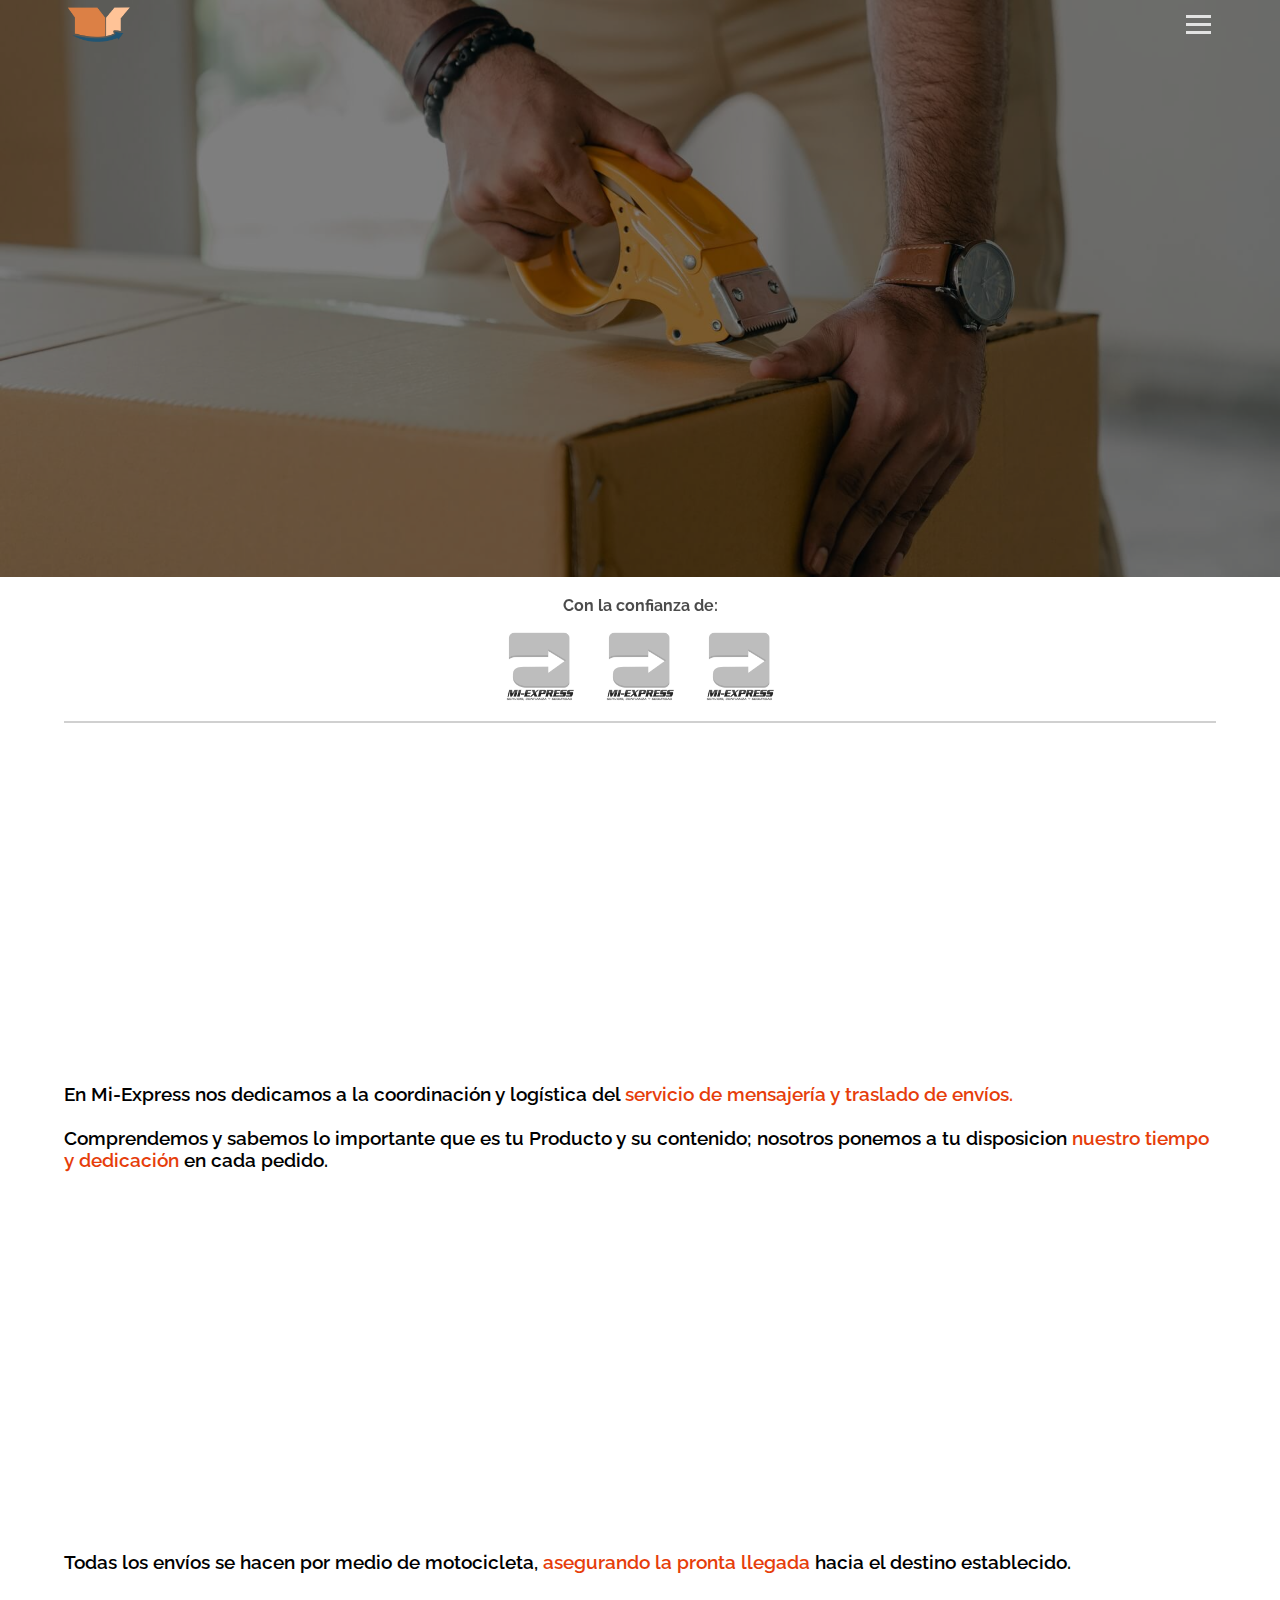
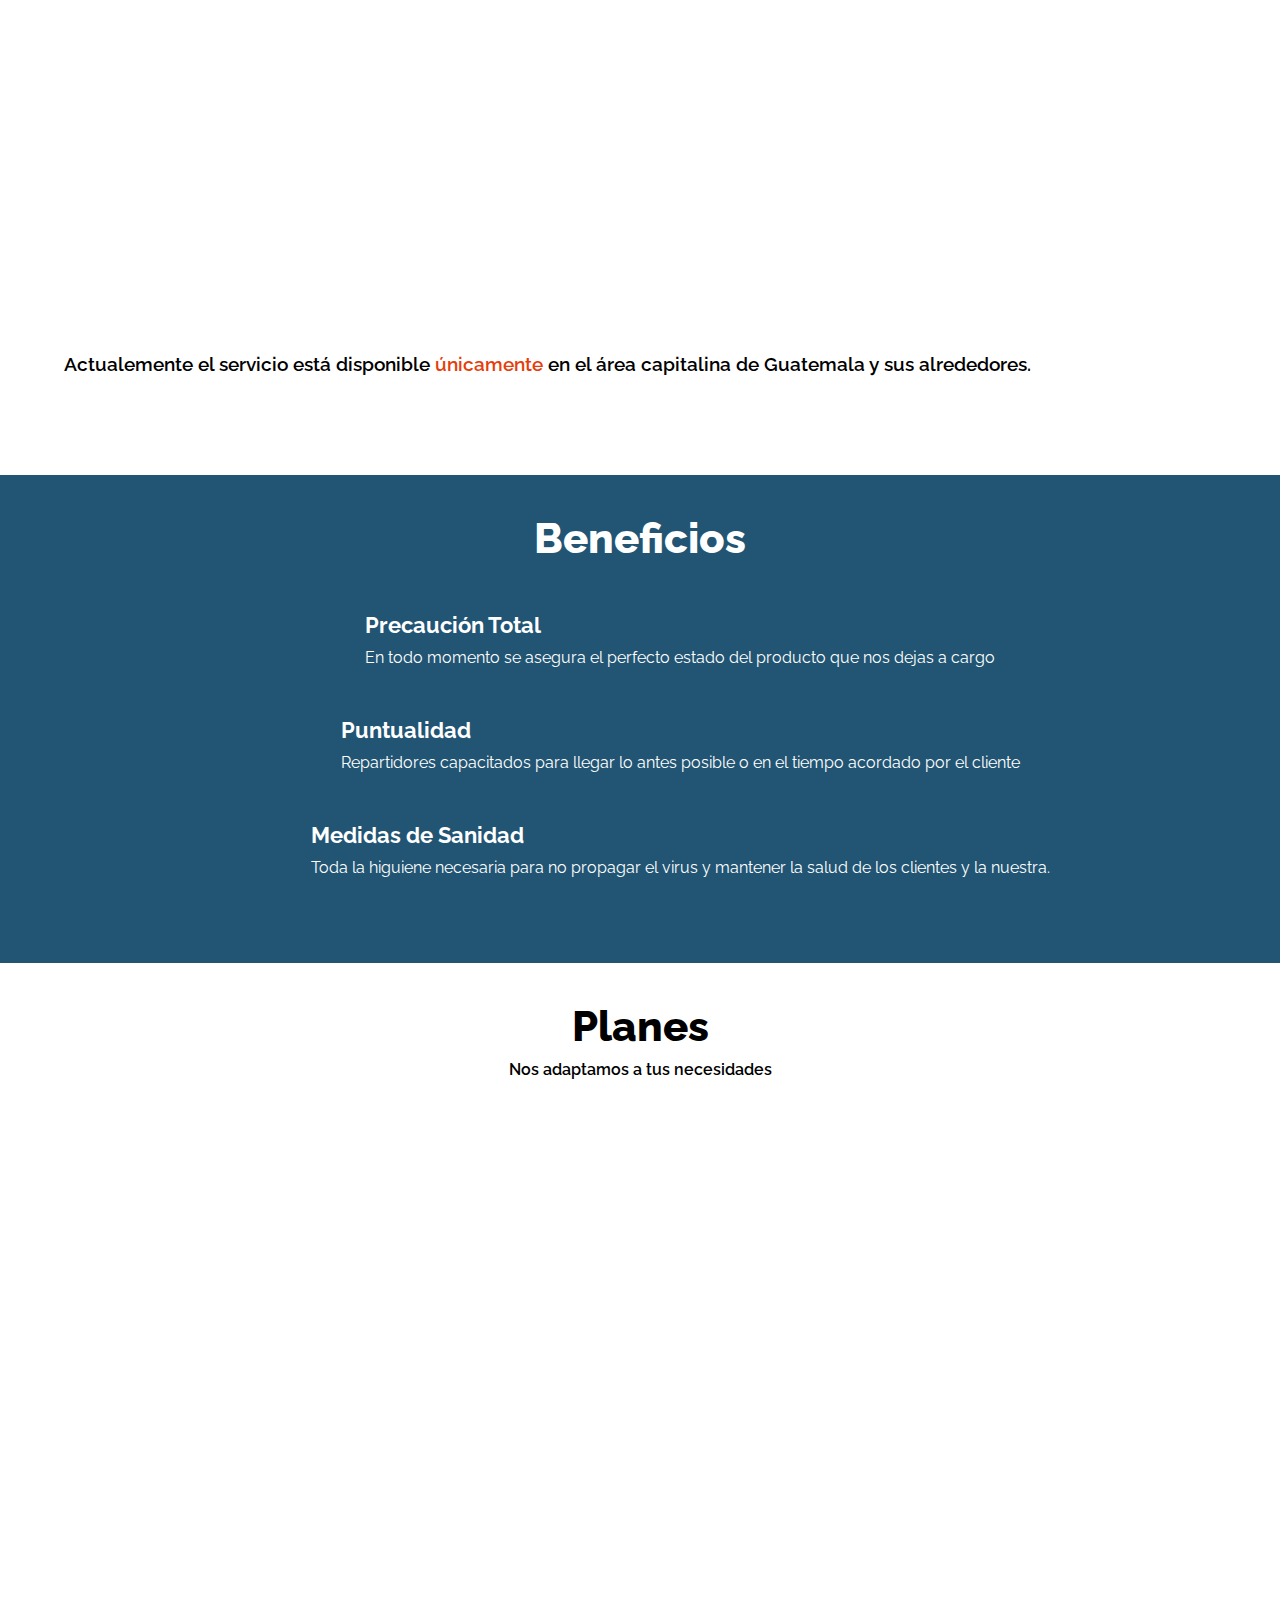
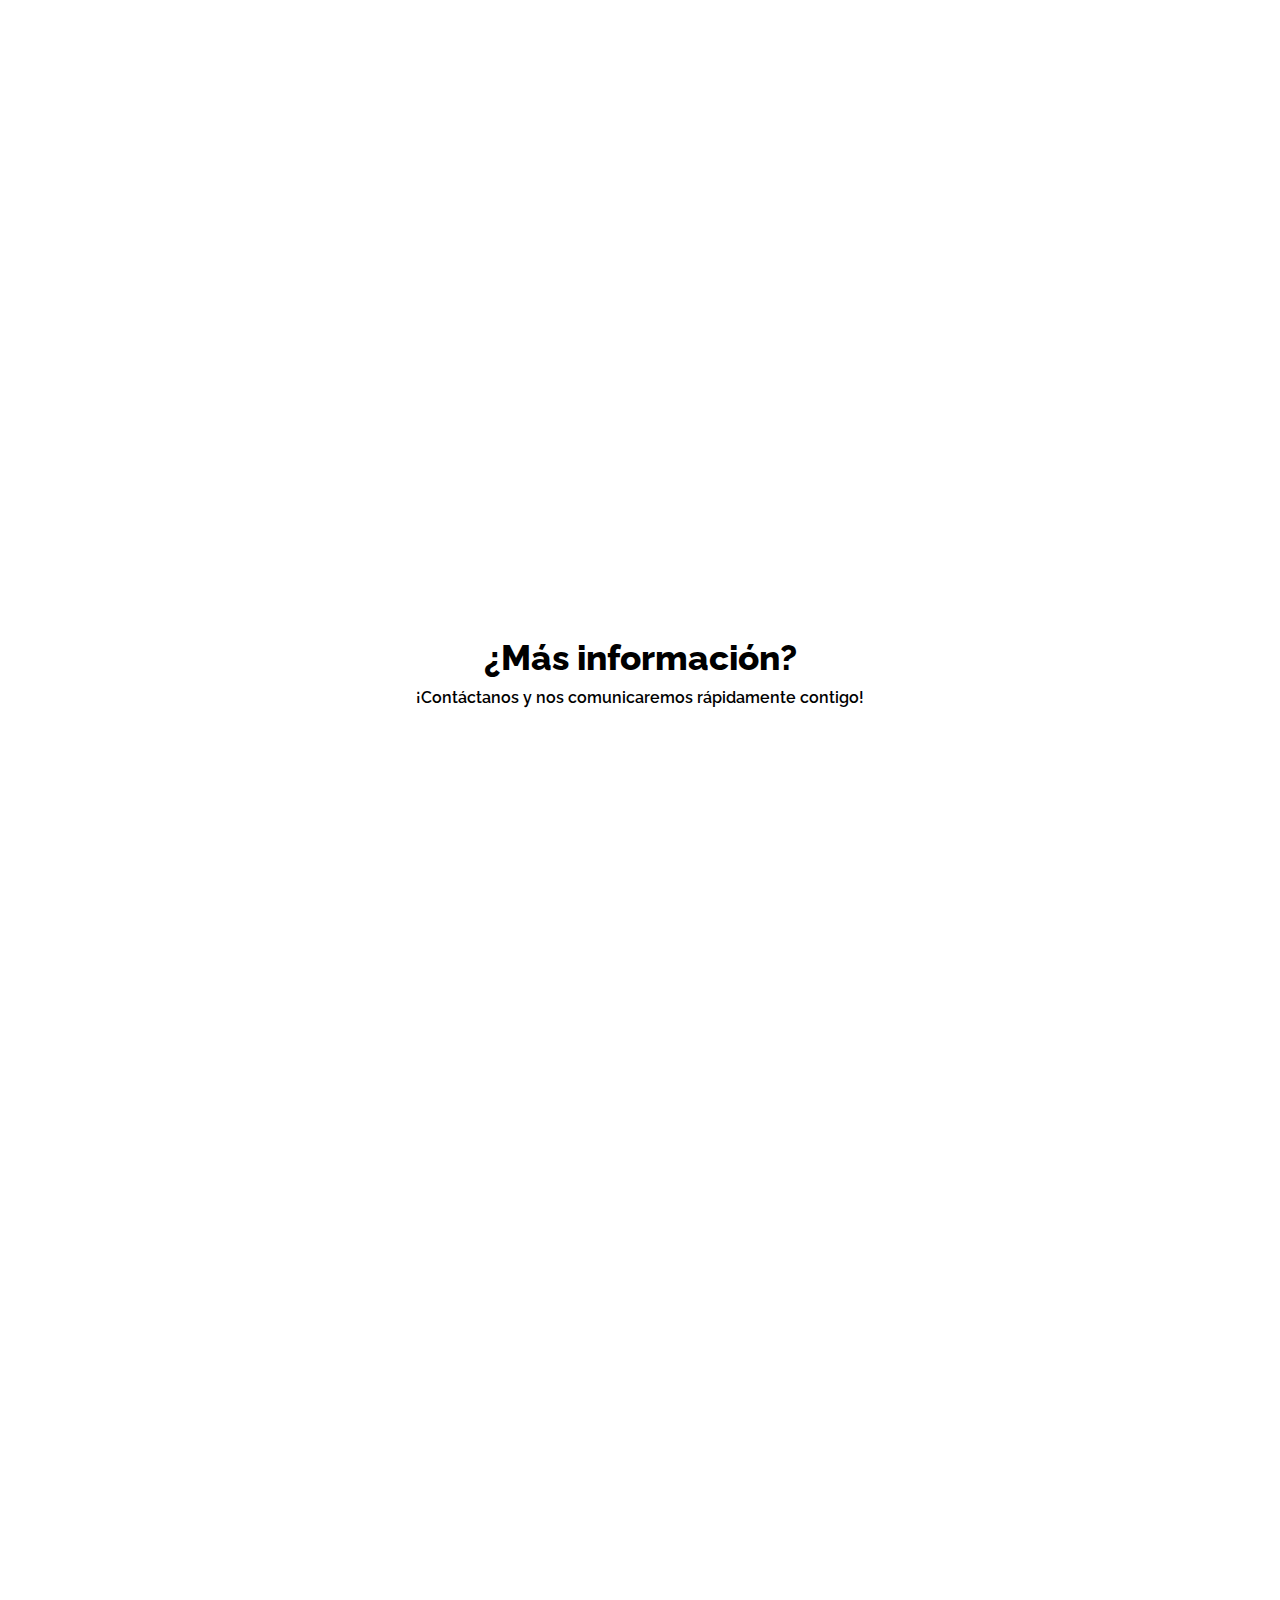
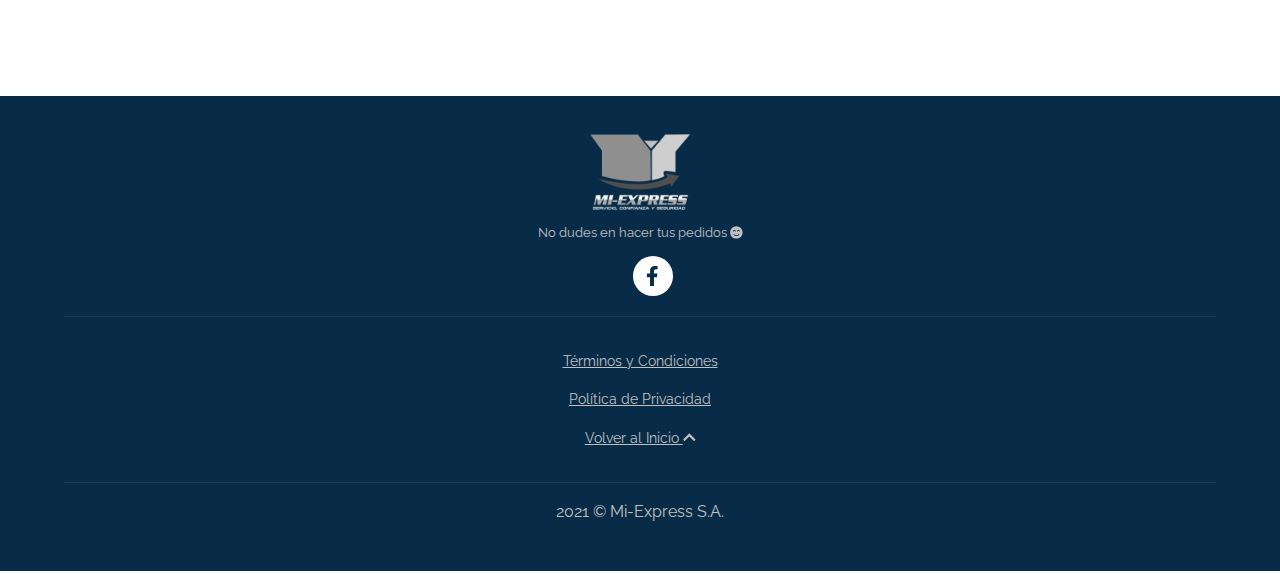
==== index.html @ 0dbd651e "Add files via upload" ====
<!DOCTYPE html>
<html lang="es">

<head>
    <!--Default-->
    <meta charset="UTF-8">
    <meta http-equiv="X-UA-Compatible" content="ie-edge">
    <meta name="viewport" content="width=device-width, initial-scale=1.0">

    <!--favicon-->

    <link rel="icon" href="assets/logos/mi-express-b&w.png" type="image/x-icon" />
    <link rel="icon" href="assets/logos/mi-express-b&w.png" type="image/x-icon" />
    <!--About-->
    <title>Mi Express | Servicio de Mensajería</title>
    <meta name="author" content="Equipo Creativo de Redes de Ayuda">
    <meta name="keywords" content="mensajería, envío, repartidor, servicio, Guatemala">
    <meta name="description" content=" En Mi-Express nos dedicamos a la coordinación y logística del servicio de mensajería y traslado de envíos. Comprendemos y sabemos lo importante que es tu Producto y su contenido; nosotros ponemos a tu disposicion
    nuestro tiempo y dedicación en cada pedido.">

    <!--Styles-->
    <link rel="stylesheet" href="css/style.css">
    <link rel="stylesheet" href="css/normalize.css">
    <link rel="stylesheet" href="css/index.css">


    <!--Social-->
    <meta property="og:url" content="https://andresrxn.github.io/miexpress/">
    <meta property="og:type" content="website">
    <meta property="og:title" content="Mi-Express Servicio de Mensajería" />
    <meta property="og:description" content=" En Mi-Express nos dedicamos a la coordinación y logística del servicio de mensajería y traslado de envíos. Comprendemos y sabemos lo importante que es tu Producto y su contenido; nosotros ponemos a tu disposicion
     nuestro tiempo y dedicación en cada pedido.">
    <meta property="og:image" content="assets/logos/mi-express-6.png">

    <!-- TWITTER -->
    <!-- <meta name="twitter:card" content="summary_large_image">
    <meta name="twitter:site" content="@fundacionrda">
    <meta name="twitter:creator" content="@fundacionrda">
    <meta name="twitter:title" content="Fundación Redes de Ayuda">
    <meta name="twitter:description" content="Somos una Fundación Evangélica guatemalteca creada para ayudar a Madres Solteras, Personas Desempleadas y a Personas con Enfermedades o Discapacidad...¡No Dejes Para Mañana la Ayuda que Puedes Dar Hoy!">
    <meta name="twitter:image" content="https://webslides.tv/static/images/share-netflix.jpg"> -->


    <script defer src="js/all.min.js "></script>




    <!-- 

    <script type="application/ld+json">
        {
            "@context": "https://schema.org",
            "@type": "Organization",
            "url": "https://www.redesdeayuda.org",
            "name": "Redes de Ayuda",
            "legalName": "Fundación Redes de Ayuda",
            "alternateName": "redesdeayuda.org",
            "logo": "https://www.adobe.com/favicon.ico",
            "sameAs": [
                "https://www.facebook.com/Adobe/",
                "https://twitter.com/Adobe/",
                "https://www.linkedin.com/company/adobe/",
                "https://www.instagram.com/adobe/"
            ],
            "contactPoint": [{
                "@type": "ContactPoint",
                "telephone": "+502-0000-0000",
                "contactType": "Servicio al Cliente",
                "contactOption": "TollFree",
                "areaServed": "GT",
                "availableLanguage": "ES"
            }]
        }
    </script> -->

</head>

<body>
    <div id="fb-root"></div>
    <script async defer crossorigin="anonymous" src="https://connect.facebook.net/es_LA/sdk.js#xfbml=1&version=v9.0" nonce="N3DwiXh1"></script>

    <header>
        <div class="header" id="header">
            <div class="header-container">
                <div class="header-logo">
                    <a href="">
                        <img src="assets/logos/mi-express-isotipo.png" alt="">
                    </a>
                </div>
                <div class="header-icons">
                    <div class="burger">
                        <div class="line1"></div>
                        <div class="line2"></div>
                        <div class="line3"></div>
                    </div>
                </div>
                <nav id="nav">
                    <ul class="nav-links">
                        <li>
                            <a href="">Inicio</a>
                        </li>

                        <li>
                            <a href="">Nosotros</a>
                        </li>

                        <li>
                            <a href="">Planes</a>
                        </li>

                        <li>
                            <a href="">Contacto</a>
                        </li>
                        <li>
                            <a href="">Legal</a>
                        </li>

                    </ul>
                </nav>
            </div>
        </div>
    </header>
    <main>

        <section class="banner" id="inicio">
            <div class="banner-container">
                <div class="banner-title">
                    <h1>
                        <span>Servicio,</span>
                        <span>Confianza y</span>
                        <span>¡Seguridad!</span>
                    </h1>
                    <h2>Hacemos todos tus envíos y entregas por ti.</h2>


                    <div class="banner-icon">
                        <i class="fas fa-people-carry icon"></i>
                    </div>
                    <div class="banner-button">
                        <a href="">
                            Hacer Pedido <div class="fas fa-chevron-right icon"></div>
                        </a>
                    </div>
                </div>

                <div class="banner-sponsors">
                    <span>Con la confianza de:</span>
                    <div class="sponsors-img">
                        <img src="assets/logos/mi-express-5.png" alt="">
                        <img src="assets/logos/mi-express-5.png" alt="">
                        <img src="assets/logos/mi-express-5.png" alt="">
                    </div>
                </div>
            </div>
        </section>

        <section class="us">
            <div class="us-container">
                <div>
                    <div class="us-img wow showUp" data-wow-offset="50" style="opacity: 0;">
                        <div class="us-back">
                            <div class="us-back-logo">
                                <img src="assets/logos/mi-express-6.png" alt="">
                            </div>
                        </div>

                    </div>
                    <div class="us-des">
                        <p>

                            En Mi-Express nos dedicamos a la coordinación y logística del <b> servicio de mensajería y traslado de envíos.</b> <br><br> Comprendemos y sabemos lo importante que es tu Producto y su contenido; nosotros ponemos a tu disposicion
                            <b>  nuestro tiempo y dedicación</b> en cada pedido.
                        </p>

                    </div>
                </div>
                <div>
                    <div>
                        <div class="us-img wow showUp" data-wow-offset="50" style="opacity: 0;">
                            <div class="us-back us-back-two">
                                <div class="us-back-logo">
                                    <img src="assets/logos/mi-express-6.png" alt="">
                                </div>
                            </div>

                        </div>
                        <div class="us-des">
                            <p>

                                Todas los envíos se hacen por medio de motocicleta,<b> asegurando la pronta llegada </b>hacia el destino establecido.

                            </p>

                        </div>
                    </div>
                    <div>
                        <div class="us-img wow showUp" data-wow-offset="50" style="opacity: 0;">
                            <div class="us-back us-back-three">
                                <div class="us-back-logo">
                                    <img src="assets/logos/mi-express-6.png" alt="">
                                </div>
                            </div>

                        </div>
                        <div class="us-des">
                            <p>
                                Actualemente el servicio está disponible <b> únicamente </b> en el área capitalina de Guatemala y sus alrededores.

                            </p>

                        </div>
                    </div>
                </div>
            </div>
        </section>

        <section class="ben">
            <h2>
                Beneficios
            </h2>
            <div class="ben-container">

                <div class="ben-card">
                    <div class="ben-icon wow rotate" data-wow-offset="50">
                        <i class="fas fa-lock"></i>
                    </div>
                    <div>
                        <h3>Precaución Total</h3>
                        <p>En todo momento se asegura el perfecto estado del producto que nos dejas a cargo</p>
                    </div>
                </div>
                <div class="ben-card">
                    <div class="ben-icon wow rotate" data-wow-offset="50">
                        <i class="fas fa-stopwatch"></i>
                    </div>
                    <div>
                        <h3>Puntualidad</h3>
                        <p>Repartidores capacitados para llegar lo antes posible o en el tiempo acordado por el cliente</p>
                    </div>
                </div>
                <div class="ben-card">
                    <div class="ben-icon wow rotate" data-wow-offset="50">
                        <i class="fas fa-medkit"></i>
                    </div>
                    <div>
                        <h3>Medidas de Sanidad</h3>
                        <p>Toda la higuiene necesaria para no propagar el virus y mantener la salud de los clientes y la nuestra.</p>
                    </div>
                </div>
            </div>
        </section>

        <section class="plans">
            <div class="plans-container">
                <h2>Planes</h2>
                <p>
                    Nos adaptamos a tus necesidades
                </p>
                <div class="card-container">
                    <div class="plan-card wow showUp" data-wow-offset="50">
                        <h3>Envíos Individuales</h3>
                        <div class="plan-img">
                            <img src="assets/caja1.png" alt="">
                        </div>
                        <ul>
                            <li>
                                <i class="fas fa-check-circle icon"></i> Lorem ipsum dolor sit, amet consectetur adipisicing elit. Maiores, omnis.
                            </li>

                            <li>
                                <i class="fas fa-check-circle icon"></i> Lorem ipsum dolor sit, amet consectetur adipisicing elit. Maiores, omnis.
                            </li>

                            <li>
                                <i class="fas fa-check-circle icon"></i> Lorem ipsum dolor sit, amet consectetur adipisicing elit. Maiores, omnis.
                            </li>
                        </ul>
                        <div class="more">
                            <a href="">
                                Pedir Servicio
                                <i class="fas fa-chevron-right icon"></i>
                            </a>
                        </div>
                    </div>
                    <div class="plan-card wow showUp" data-wow-offset="50">
                        <h3>Envíos Empresariales</h3>
                        <div class="plan-img">
                            <img src="assets/caja.png" alt="">
                        </div>

                        <ul>
                            <li>
                                <i class="fas fa-check-circle icon"></i> Lorem ipsum dolor sit, amet consectetur adipisicing elit. Maiores, omnis.
                            </li>

                            <li>
                                <i class="fas fa-check-circle icon"></i> Lorem ipsum dolor sit, amet consectetur adipisicing elit. Maiores, omnis.
                            </li>

                            <li>
                                <i class="fas fa-check-circle icon"></i> Lorem ipsum dolor sit, amet consectetur adipisicing elit. Maiores, omnis.
                            </li>

                            <li>
                                <i class="fas fa-check-circle icon"></i> Lorem ipsum dolor sit, amet consectetur adipisicing elit. Maiores, omnis.
                            </li>
                        </ul>
                        <div class="more">
                            <a href="">
                               Contratar Plan
                                <i class="fas fa-chevron-right icon"></i>
                            </a>
                        </div>
                    </div>
                </div>

            </div>
        </section>

        <section class="contact">
            <h2>¿Más información?</h2>
            <p>¡Contáctanos y nos comunicaremos rápidamente contigo!</p>
            <div class="form-container">
                <div class="form-img wow opacity" style="opacity: 0;" data-wow-offset="50"></div>

                <form action="contact.php" id="form" name="form" class="wow opacity" data-wow-offset="50" style="opacity: 0;">
                    <div class="input-box">
                        <label for="name">Nombre Completo</label>
                        <input type="text" id="name" name="name" required autocomplete="off" minlength="6" maxlength="40">

                    </div>
                    <div class="input-box">
                        <label for="name">Correo Eléctronico</label>
                        <input type="email" id="email" name="email" required autocomplete="off" minlength="10" maxlength="40">

                    </div>

                    <div class="input-box">
                        <label for="name">Teléfono <b>(Opcional)</b></label>
                        <input type="number" id="phone" name="phone" required autocomplete="off" minlength="7" maxlength="20">

                    </div>
                    <div class="input-box">
                        <label for="name">Asunto </label>
                        <input type="text" id="subject" name="subject" required autocomplete="off" maxlength="40" minlength="5">

                    </div>
                    <div class="input-box">
                        <label for="name">Tu Mensaje</label>
                        <textarea name="msg" id="msg" cols="30" rows="10" required autocomplete="off" maxlength="400" minlength="10"></textarea>

                    </div>
                    <div class="input-submit">
                        <input type="submit" value="Enviar Mensaje" id="submit">
                        <p>Al hacer click en enviar acuerdas con nuestra <a href="">Política de Privacidad</a> y los <a href="">Términos y Condiciones</a></p>
                    </div>
                </form>
            </div>
        </section>
    </main>

    <footer>
        <div class="footer-container">
            <div class="footer-logo">
                <img src="assets/logos/mi-express-b&w.png" alt="">
                <p>No dudes en hacer tus pedidos <i class="fas fa-smile-beam icon"></i></p>
                <ul>
                    <li>
                        <a href="">
                            <i class="fab fa-facebook-f icon"></i>
                        </a>
                    </li>
                    <li>
                        <div class="fb-like" data-href="https://www.facebook.com/LOGISTICAENMENSAJERIAYENVIOSDEMERCADERIA" data-width="" data-layout="button_count" data-action="like" data-size="large" data-share="false"></div>
                    </li>

                </ul>

            </div>
            <div class="footer-links">
                <ul>
                    <li>
                        <a href="">
                            Términos y Condiciones
                        </a>
                    </li>
                    <li>
                        <a href="">
                            Política de Privacidad
                        </a>
                    </li>
                    <li>
                        <a href="#inicio">
                            Volver al Inicio <i class="fas fa-chevron-up icon"></i>
                        </a>
                    </li>
                </ul>
            </div>
            <div class="footer-copy">
                <p>2021 &copy; Mi-Express S.A.</p>
            </div>
        </div>
    </footer>
    <div class="contact-bubble">

    </div>
    <script src="js/main.js"></script>
    <script src="js/wow.min.js"></script>
    <script>
        new WOW().init();
    </script>



</body>

</html>
---- css/style.css ----
* {
    margin: 0;
    padding: 0;
    box-sizing: border-box;
}

@font-face {
    font-family: "Raleway";
    font-weight: 900;
    src: url(../fonts/Raleway-Black.ttf);
}

@font-face {
    font-family: "Raleway";
    font-weight: 800;
    src: url(../fonts/Raleway-ExtraBold.ttf);
}

@font-face {
    font-family: "Raleway";
    font-weight: 700;
    src: url(../fonts/Raleway-Bold.ttf);
}

@font-face {
    font-family: "Raleway";
    font-weight: 600;
    src: url(../fonts/Raleway-SemiBold.ttf);
}

@font-face {
    font-family: "Raleway";
    font-weight: 500;
    src: url(../fonts/Raleway-Medium.ttf);
}

@font-face {
    font-family: "Raleway";
    font-weight: 400;
    src: url(../fonts/Raleway-Regular.ttf);
}

@font-face {
    font-family: "Raleway";
    font-weight: 300;
    src: url(../fonts/Raleway-Light.ttf);
}

:root {
    --grisoscuro: #060301;
    --naranja-oscuro: #e63d0a;
    --celeste-claro: #0484BF;
    --celeste-oscuro: #082C47;
    --celeste-medio: #215573;
    --blanco-hueso: #f6f6f6;
}

body {
    font-family: "Raleway";
    position: relative;
    overflow-x: hidden;
    overflow-y: scroll;
}

html {
    scroll-behavior: smooth;
}

img,
video {
    width: 100%;
}

section {
    position: relative;
    width: 100%;
}

h2 {
    text-align: center;
    font-size: 2.6em;
    font-weight: 800;
}

.more {
    transition: 0.2s ease;
}

.more:active {
    transform: scale(0.96);
}

.more {
    text-align: center;
}

.more a {
    color: var(--celeste-claro);
    font-weight: 600;
}

.more a>.icon {
    transition: 0.2s ease;
}

.more a:hover>.icon {
    transform: translateX(5px);
}

.header {
    width: 100%;
    display: flex;
    justify-content: center;
    align-items: center;
    height: 50px;
    box-shadow: 0 0 0 rgba(0, 0, 0, 0.109);
    transition: 0.3s ease;
    position: fixed;
    top: -1px;
    left: 0;
    z-index: 3000 !important;
    background: rgba(255, 255, 255, 0);
}

.header-active {
    background: rgb(255, 255, 255);
    box-shadow: 4px 10px 20px 6px rgba(0, 0, 0, 0.109);
}

.header-active .menu-btn__burger,
.header-active .menu-btn__burger::before,
.header-active .menu-btn__burger::after {
    background: var(--celeste-medio);
}

.toggle .line1,
.toggle .line2,
.toggle .line3,
.header-active .line1,
.header-active .line2,
.header-active .line3 {
    background: var(--celeste-medio);
}

.header-active .line1,
.header-active .line2,
.header-active .line3 {
    background: var(--celeste-medio);
}

.burger div {
    width: 25px;
    height: 3px;
    background-color: rgb(226, 226, 226);
    margin: 5px;
    transition: all 0.3s ease;
    position: relative;
    z-index: 3000;
}

.header-container {
    display: flex;
    justify-content: space-between;
    align-items: center;
    width: 90%;
    height: 100%;
    padding: 10px 0;
    margin: auto;
}

.header-logo img {
    width: 70px;
    padding-top: 5px;
    position: relative;
    z-index: 3000;
}

nav {
    position: absolute;
    top: 0px;
    left: 0;
    width: 100%;
    height: 100vh;
    background: #fff;
    display: flex;
    justify-content: center;
    align-items: center;
    transform: translateX(-100%);
    transition: 0.5s ease;
    z-index: 1900;
}

.nav-active {
    transform: translateX(0);
}

nav ul {
    width: 90%;
    height: 80%;
    margin: auto;
    display: flex;
    justify-content: center;
    align-items: center;
    flex-direction: column;
    overflow: scroll;
}

nav ul li {
    margin: 20px auto;
    list-style: none;
    opacity: 0;
}

nav ul li a {
    color: var(--naranja-oscuro);
    font-size: 1.6em;
    text-transform: uppercase;
    font-weight: 800;
    text-decoration: none;
    transition: 0.2s ease;
    display: inline-block;
}

nav ul li a:active {
    transform: scale(0.95);
}

nav ul li:last-child ul {
    flex-direction: row;
}

nav ul li:last-child ul li {
    margin: 15px 5px;
    border-radius: 50%;
    width: 40px;
    padding: 0;
    height: 40px;
    display: flex;
    align-items: center;
    justify-content: center;
    background: var(--celeste-oscuro);
}

nav ul li:last-child span {
    font-size: 1.2em;
    font-weight: 500;
    text-align: center;
}

nav ul li:last-child ul li a {
    color: var(--blanco-hueso);
    display: flex;
    justify-content: center;
    align-items: center;
}

nav ul li:last-child ul li:last-child {
    width: auto;
    height: auto;
    background: none;
    border-radius: 10px;
    margin-left: 0;
    display: block;
    margin: 0;
}


/* ANIMATION */

footer {
    margin-top: 50px;
    background: var(--celeste-oscuro);
    color: rgb(192, 192, 192);
    padding: 30px 0;
}

.footer-logo {
    text-align: center;
    width: 90%;
    margin: auto;
    display: flex;
    justify-content: center;
    align-items: center;
    flex-direction: column;
    font-size: 0.8em;
    border-bottom: 1px solid rgba(255, 255, 255, 0.082);
    padding-bottom: 20px;
}

.footer-logo ul {
    display: flex;
    justify-content: center;
    align-items: center;
}

.footer-logo ul li {
    margin: 0 5px;
    margin-top: 15px;
    border-radius: 50%;
    width: 40px;
    padding: 0;
    height: 40px;
    display: flex;
    align-items: center;
    justify-content: center;
    background: #fff;
    font-size: 1.2em;
    margin-right: -10px;
}

.footer-logo ul li:last-child {
    width: auto;
    height: auto;
    background: none;
    border-radius: 10px;
    margin-left: 0;
}

.footer-logo ul li a {
    color: var(--celeste-oscuro);
    font-size: 1.3em;
    display: flex;
    justify-content: center;
    align-items: center;
}

.footer-logo img {
    filter: grayscale(2);
    width: 100px;
}

.footer-links {
    width: 90%;
    margin: auto;
    padding: 15px 0;
    display: flex;
    justify-content: center;
    align-items: center;
    border-bottom: 1px solid rgba(255, 255, 255, 0.082);
}

.footer-links ul li {
    margin: 20px 0;
    text-align: center;
    list-style: none;
}

.footer-links ul li a {
    color: rgb(192, 192, 192);
    font-size: 0.9em;
}

.footer-copy {
    padding: 20px 0;
    text-align: center;
}

.showUp {
    animation: showUp 1s ease forwards;
}

.rotate {
    animation: rotate 1s ease forwards;
}

.opacity {
    animation: opacity 1s ease forwards;
}

.toggle .line1 {
    transform: rotate(-45deg) translate(-5px, 6px);
}

.toggle .line2 {
    opacity: 0;
}

.toggle .line3 {
    transform: rotate(45deg) translate(-5px, -6px);
}

@keyframes opacity {
    0% {
        opacity: 0;
    }
    100% {
        opacity: 1;
    }
}

@keyframes scale {
    0% {
        transform: scale(0);
        opacity: 0;
    }
    100% {
        transform: scale(1);
        opacity: 1;
    }
}

@keyframes showUp {
    0% {
        transform: translateY(60px);
        opacity: 0;
    }
    100% {
        transform: translateY(0);
        opacity: 1;
    }
}

@keyframes rotate {
    0% {
        transform: rotate(-90deg);
        opacity: 0;
    }
    100% {
        transform: rotate(0);
        opacity: 1;
    }
}

@keyframes navLinkFade {
    0% {
        transform: translateX(-50px);
        opacity: 0;
    }
    100% {
        transform: translateX(0px);
        opacity: 1;
    }
}
---- css/index.css ----
:root {
    --grisoscuro: #060301;
    --naranja-oscuro: #e63d0a;
    --celeste-claro: #0484BF;
    --celeste-oscuro: #082C47;
    --celeste-medio: #215573;
    --blanco-hueso: #f6f6f6;
}

.banner-title {
    background: url(../assets/banner2.jpg);
    height: 580px;
    background-position: center;
    background-size: cover;
    position: relative;
    top: 0;
    margin-top: -35px;
}

.banner-title::after {
    content: "";
    background: rgb(0, 0, 0, 0.5);
    width: 100%;
    height: 100%;
    top: 0;
    left: 0;
    position: absolute;
    z-index: 40;
}

.banner-title h1 {
    position: relative;
    width: 100%;
    z-index: 50;
    color: #fff;
    text-align: center;
    padding-top: 70px;
    font-size: 3em;
    text-shadow: 2px 2px 10px #000;
    opacity: 0;
    animation: opacity 2s ease forwards;
}

.banner-title h1 span {
    display: block;
}

.banner-title h2 {
    color: #fff;
    text-align: center;
    font-size: 1.4em;
    position: relative;
    z-index: 50;
    text-shadow: 2px 2px 10px #000;
    width: 90%;
    margin: auto;
    margin-top: -15px;
    opacity: 0;
    font-weight: 600;
    animation: opacity 2s 0.2s ease forwards;
    max-width: 280px;
}

.banner-icon {
    width: 100%;
    text-align: center;
    font-size: 4em;
    color: #fff;
    position: relative;
    z-index: 50;
    display: ruby;
    filter: drop-shadow(2px 2px 10px #000);
    margin-top: 10px;
    margin-bottom: 60px;
    opacity: 0;
    animation: opacity 1s 0.4s ease forwards;
}

.banner-button {
    text-align: center;
}

.banner-button a {
    padding: 15px 25px;
    font-weight: 600;
    background: var(--celeste-claro);
    border-radius: 40px;
    z-index: 50;
    position: relative;
    display: inline-block;
    color: var(--blanco-hueso);
    text-decoration: none;
    filter: drop-shadow(2px 2px 10px rgba(0, 0, 0, 0.425));
    transition: 0.4s ease;
    transform: scale(0);
    opacity: 0;
    animation: scale 0.8s 0.5s ease forwards;
}

.banner-button a:active {
    transform: scale(0.95);
}

.banner-sponsors {
    padding: 20px 0;
    text-align: center;
    width: 90%;
    margin: auto;
    border-bottom: 2px solid rgba(0, 0, 0, 0.185);
}

.banner-sponsors span {
    font-weight: 700;
    display: inline-block;
    padding-bottom: 15px;
    opacity: 0.7;
}

.sponsors-img {
    display: flex;
    justify-content: center;
    align-items: center;
}

.sponsors-img img {
    width: 70px;
    margin: 0 15px;
    filter: grayscale(2);
}

.us {
    padding: 40px 0;
}

.us-back {
    background: url(../assets/us.jpg);
    width: 90%;
    margin: auto;
    height: 300px;
    background-size: cover;
    background-position: 40%;
    position: relative;
    overflow: hidden;
    box-shadow: 4px 10px 20px 6px rgba(0, 0, 0, 0.109);
}

.us-back-two {
    background: url(../assets/gettyimages-83319528-612x612.jpg);
    background-position: center;
    background-size: cover;
}

.us-back-three {
    background: url(../assets/326px-Guatemala_department_location_map.svg.png);
    background-position: center;
    background-size: contain;
}

.us-back:hover>.us-back-logo {
    opacity: 1;
}

.us-back:hover::after {
    left: 0;
}

.us-back:hover::before {
    right: 0;
}

.us-back-logo {
    height: 100%;
    width: 100%;
    position: absolute;
    display: flex;
    align-items: center;
    justify-content: center;
    top: 0;
    left: 0;
    background: rgba(255, 255, 255, 0.637);
    transition: 0.3s ease;
    opacity: 0;
}

.us-back-logo img {
    width: 180px;
}

.us-back::after {
    content: "";
    width: 200px;
    height: 4px;
    background: var(--naranja-oscuro);
    position: absolute;
    bottom: 15px;
    left: -100%;
    transition: 0.4s ease;
    border-radius: 50px;
    z-index: 50;
}

.us-back::before {
    content: "";
    width: 200px;
    height: 4px;
    background: var(--naranja-oscuro);
    position: absolute;
    top: 15px;
    right: -100%;
    transition: 0.4s ease;
    border-radius: 50px;
    z-index: 50;
}

.us-des {
    width: 90%;
    margin: auto;
    margin-top: 20px;
    font-size: 1.2em;
    font-weight: 600;
    margin-bottom: 60px;
}

.us-des b {
    font-weight: 600;
    color: var(--naranja-oscuro);
}

.us-container .more {
    margin: 30px 0;
    font-size: 1.1em;
}

.ben {
    background: var(--celeste-medio);
    padding: 40px 0;
    color: #fff;
}

.ben-container {
    margin-top: 45px;
}

.ben-card {
    width: 90%;
    margin: auto;
    display: flex;
    justify-content: center;
    align-items: center;
    margin-bottom: 40px;
}

.ben-icon {
    border-radius: 50%;
    min-width: 65px;
    min-height: 65px;
    margin-right: 15px;
    background: var(--celeste-oscuro);
    display: flex;
    color: #fff;
    font-size: 1.9em;
    justify-content: center;
    align-items: center;
}

.ben-card h3 {
    margin-bottom: 10px;
    font-size: 1.4em;
}

.plans {
    padding: 40px 0;
    text-align: center;
}

.plans h2~span {
    font-weight: 600;
    font-size: 0.8em;
    background: rgba(219, 29, 12, 0.246);
    text-align: center;
    width: 85%;
    margin: 10px auto;
    display: inline-block;
    border-radius: 30px;
    padding: 10px 15px;
}

.plans-container p {
    font-weight: 600;
    margin: 10px auto;
}

.plan-card {
    width: 90%;
    margin: 30px auto 60px auto;
    border: 2px dashed #064a6932;
    border-radius: 20px;
    padding: 20px 5px;
    background: rgb(245, 245, 245);
}

.plan-card h3 {
    font-size: 1.5em;
    padding-bottom: 10px;
    border-bottom: 1px solid rgba(0, 0, 0, 0.15);
    width: 85%;
    margin: auto;
    margin-bottom: 15px;
}

.plan-img {
    display: flex;
    justify-content: center;
    align-items: center;
}

.plan-img img {
    width: 85%;
    margin: auto;
    max-width: 255px;
}

.plan-card ul {
    margin-top: 20px;
    list-style: none;
}

.plan-card ul li {
    font-size: 0.95em;
    text-align: left;
    width: 90%;
    margin: auto;
    margin-bottom: 20px;
}

.plan-card ul li .icon {
    color: rgb(25, 214, 18);
    margin-right: 4px;
}

.plan-card ul li:last-child {
    margin-bottom: 10px;
}

.plan-card .more {
    margin-top: 20px;
}

.contact {
    margin-top: -20px;
}

.contact h2 {
    font-size: 2.2em;
}

.contact h2~p {
    text-align: center;
    font-weight: 600;
    width: 90%;
    margin: auto;
    margin-top: 10px;
}

.form-img {
    width: 100%;
    height: 200px;
    background: url(../assets/trato.jpg);
    background-position: center;
    background-size: cover;
    margin: 20px auto;
    width: 90%;
    box-shadow: 4px 10px 20px 6px rgba(0, 0, 0, 0.1);
}

#form {
    width: 90%;
    margin: auto;
    margin-top: 30px;
    border-radius: 10px;
    box-shadow: 4px 10px 40px 6px rgba(0, 0, 0, 0.109);
    padding: 20px;
}

#form input,
#form textarea {
    width: 100%;
    background: #6a7d8b60;
    border: none;
    outline: none;
    resize: none;
    transition: 0.25s ease;
    font-weight: 700;
    border-radius: 5px;
}

#form input:focus,
#form textarea:focus {
    background: rgb(198, 216, 255);
}

#form input {
    height: 30px;
    padding: 7px 10px;
    margin: 10px 0;
}

#form textarea {
    padding: 7px 10px;
    margin: 10px 0 -10px 0;
}

#phone {
    width: 80% !important;
}

.input-box {
    margin-bottom: 20px;
    position: relative;
}

.input-box label {
    font-weight: 600;
    font-size: 0.9em;
    position: relative;
}

label b {
    font-weight: 500;
    font-size: 0.8em;
}

#submit {
    background: var(--celeste-claro) !important;
    height: 40px !important;
    color: #fff;
    font-weight: 700;
    transition: ease;
    box-shadow: 0 3px 0 #286385;
}

#submit:active {
    transform: scale(0.95);
}

#submit~p {
    font-size: 0.7em;
}

#submit~p a {
    color: var(--celeste-claro);
}
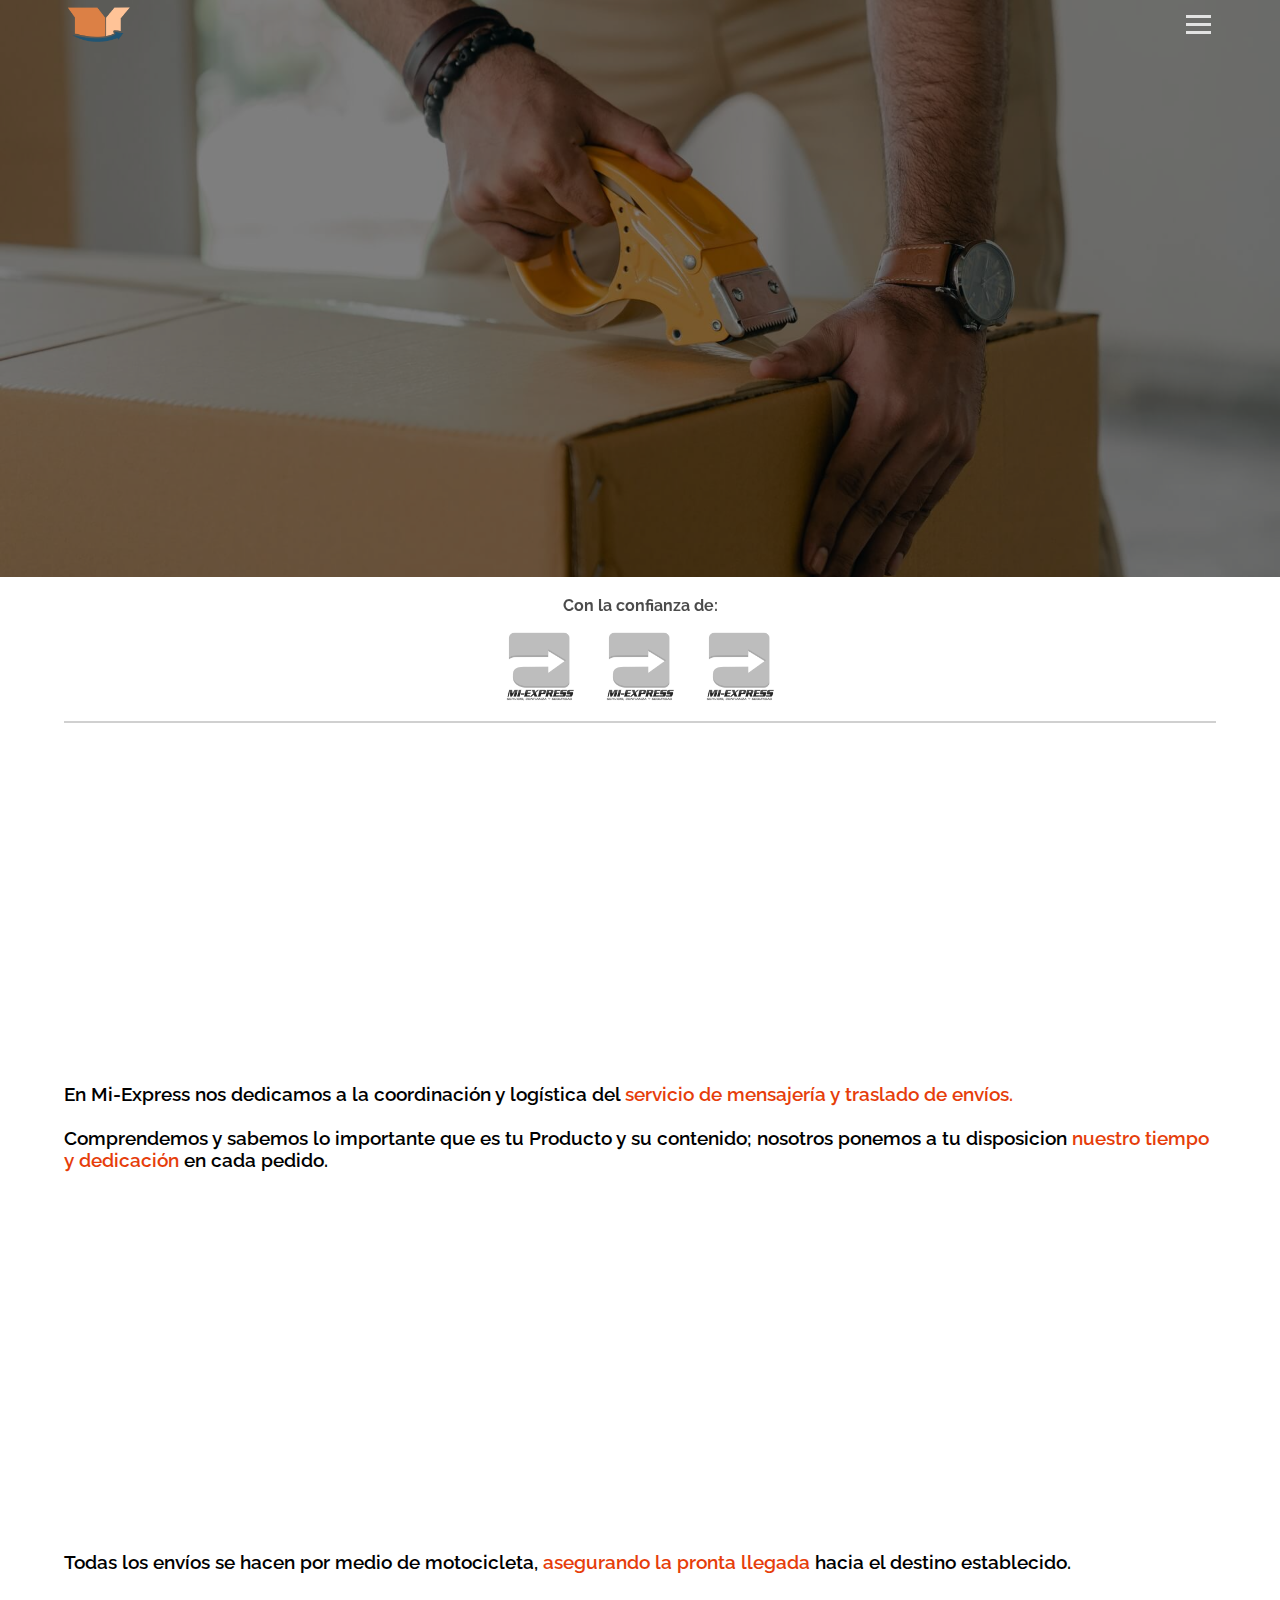
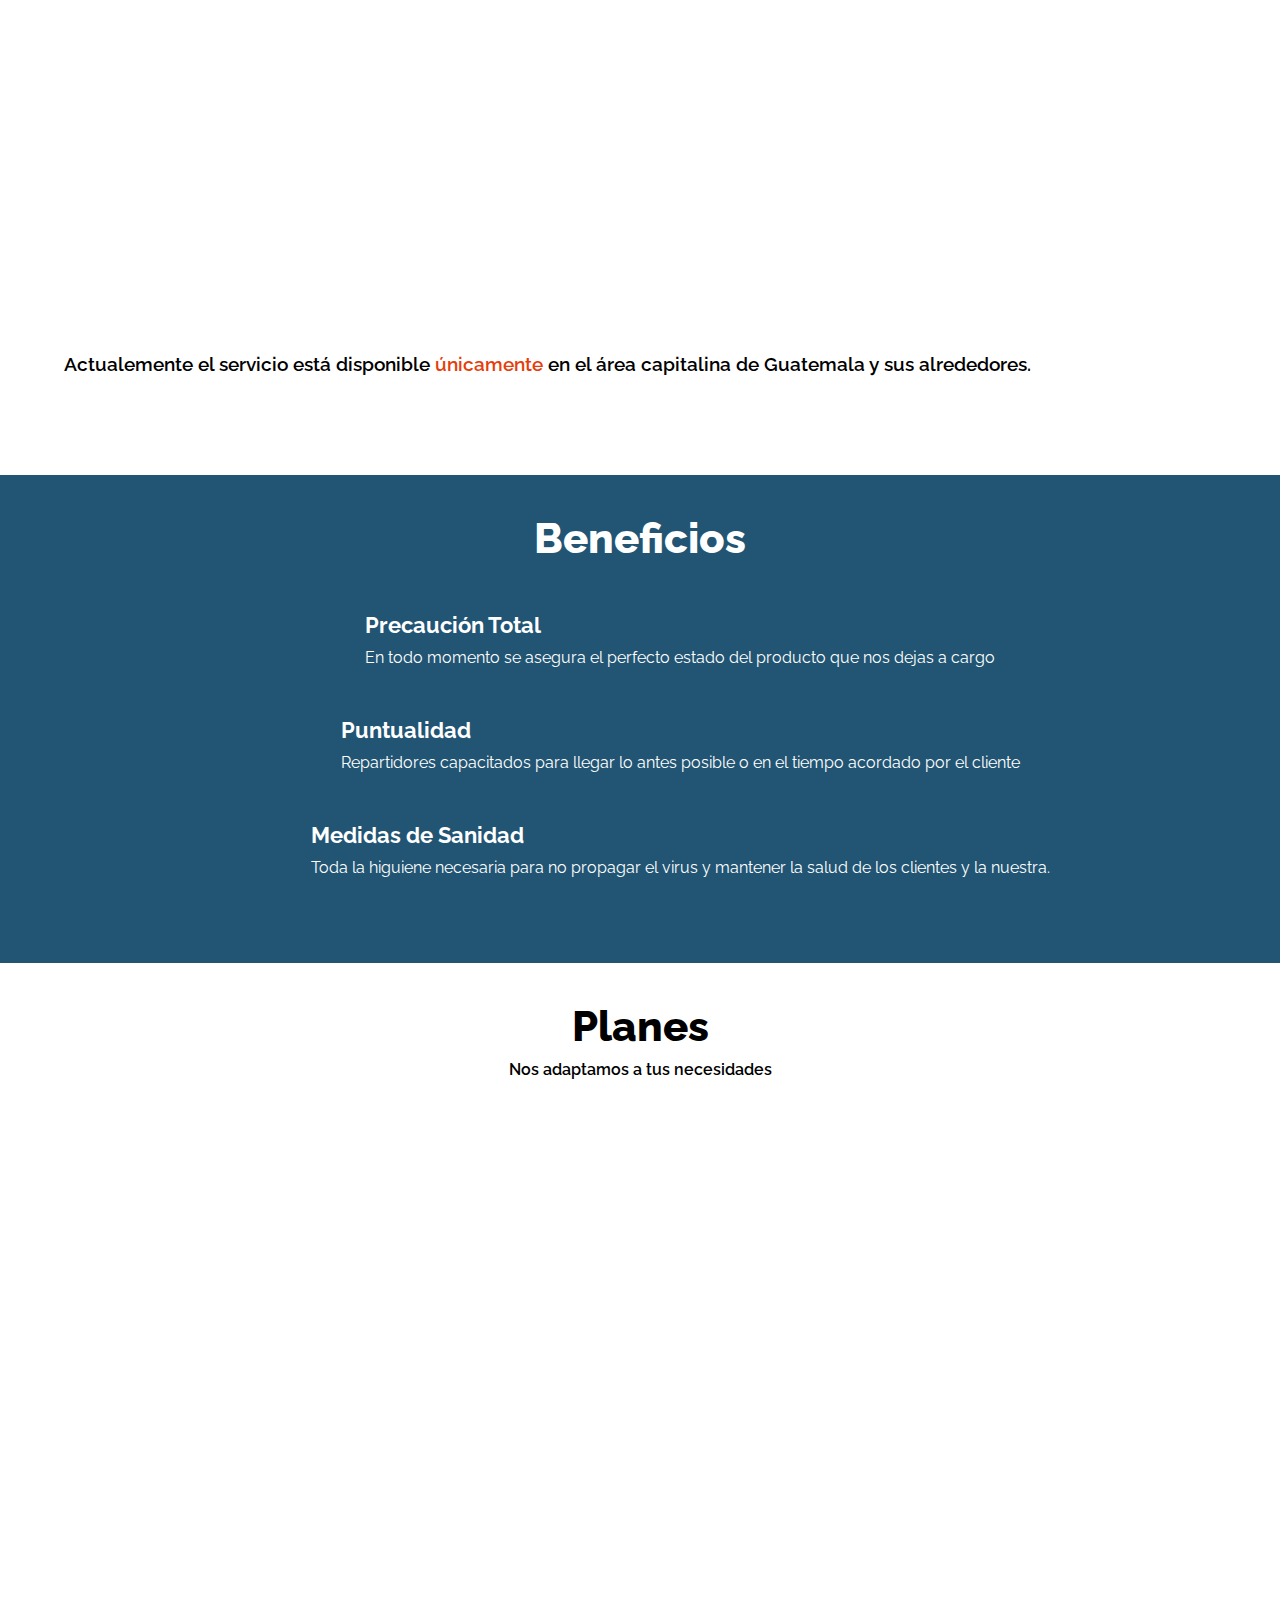
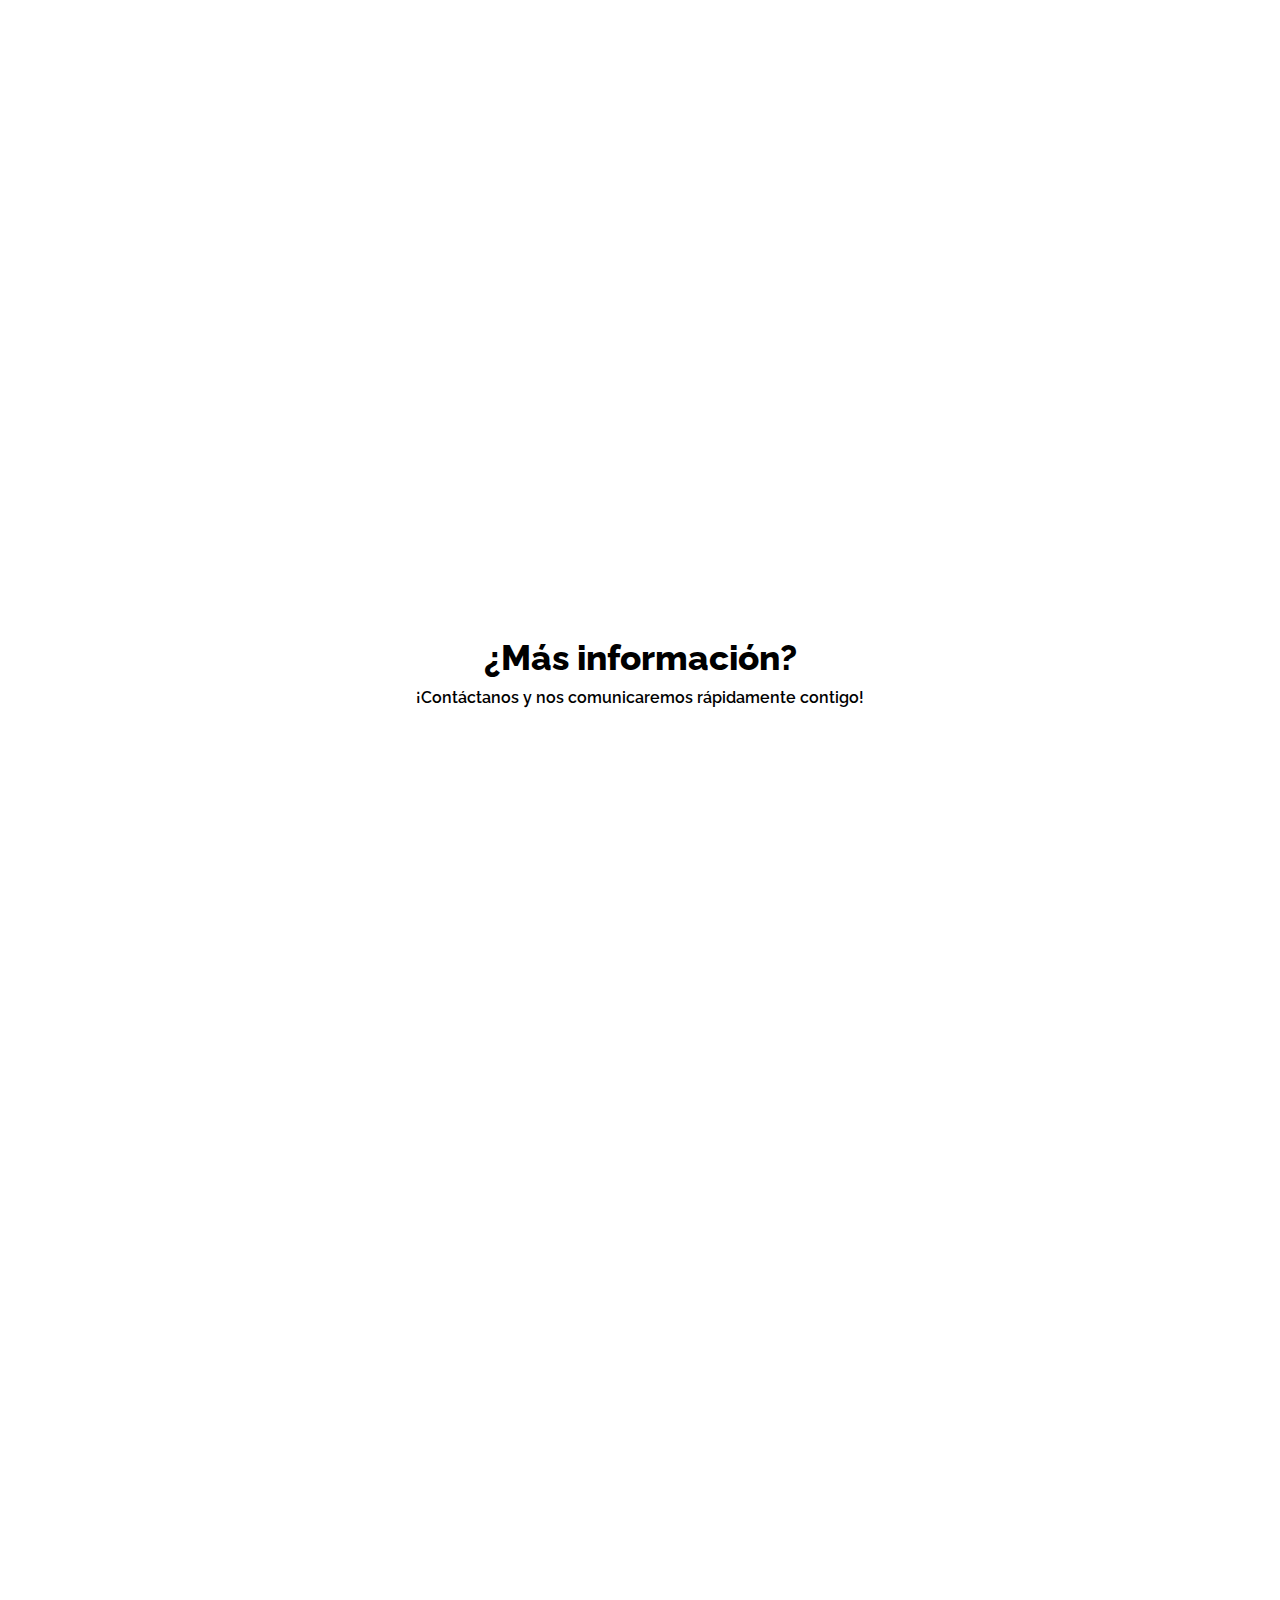
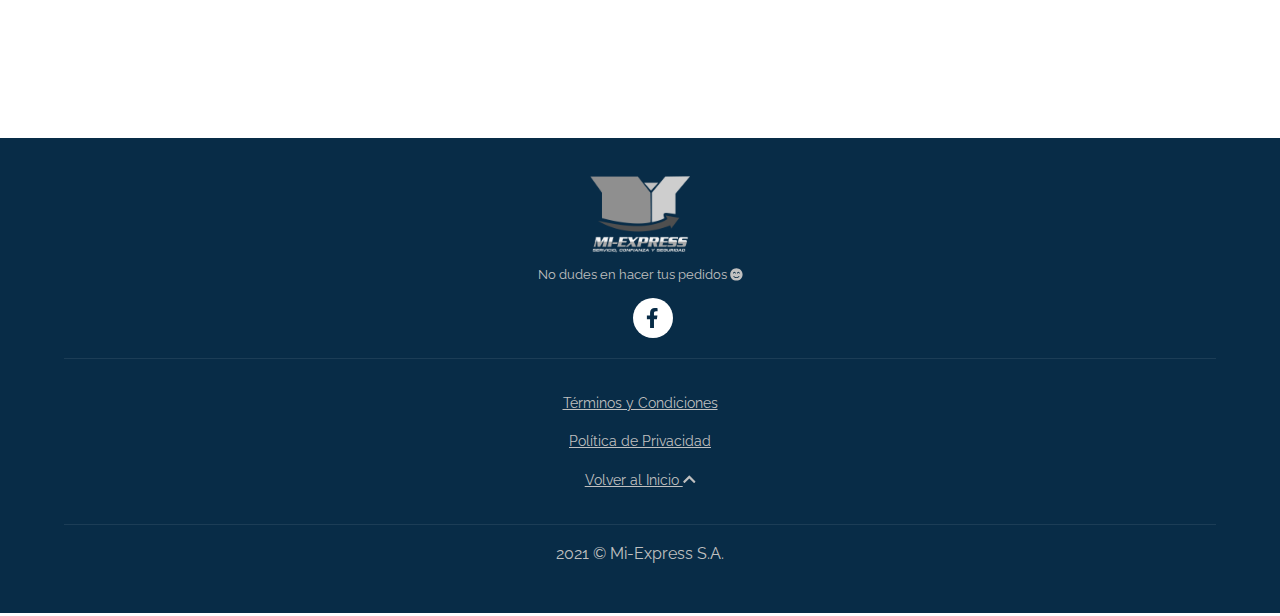
==== commit 9f1ea3fa: "Add files via upload" ====
--- a/index.html
+++ b/index.html
@@ -322,40 +322,59 @@
             <h2>¿Más información?</h2>
             <p>¡Contáctanos y nos comunicaremos rápidamente contigo!</p>
             <div class="form-container">
-                <div class="form-img wow opacity" style="opacity: 0;" data-wow-offset="50"></div>
-
-                <form action="contact.php" id="form" name="form" class="wow opacity" data-wow-offset="50" style="opacity: 0;">
+                <div class="form-img wow opacity" style="opacity: 0;" data-wow-offset="0"></div>
+
+                <form action="contact.php" method="POST" id="form" class="wow opacity" data-wow-offset="0" style="opacity: 0;">
+                    <div class="input-box input-name">
+                        <label for="name">Nombre Completo</label>
+                        <input type="text" id="name" name="name" autocomplete="off" minlength="6" maxlength="40">
+                        <p class="input-error">
+                            Ingrese un nombre válido entre 6 y 40 caracteres.
+                        </p>
+                    </div>
+                    <div class="input-box input-email">
+                        <label for="email">Correo Eléctronico</label>
+                        <input type="email" id="email" name="email" autocomplete="off" minlength="10" maxlength="40">
+                        <p class="input-error">
+                            La dirección de correo es incorrecta.
+                        </p>
+                    </div>
+
+                    <div class="input-box input-phone">
+                        <label for="number">Teléfono <b>(Opcional)</b></label>
+                        <input type="number" id="phone" name="phone" autocomplete="off" minlength="7" maxlength="20">
+                        <p class="input-error">
+                            El número telefónico es invalido.
+                        </p>
+                    </div>
                     <div class="input-box">
-                        <label for="name">Nombre Completo</label>
-                        <input type="text" id="name" name="name" required autocomplete="off" minlength="6" maxlength="40">
-
-                    </div>
-                    <div class="input-box">
-                        <label for="name">Correo Eléctronico</label>
-                        <input type="email" id="email" name="email" required autocomplete="off" minlength="10" maxlength="40">
-
-                    </div>
-
-                    <div class="input-box">
-                        <label for="name">Teléfono <b>(Opcional)</b></label>
-                        <input type="number" id="phone" name="phone" required autocomplete="off" minlength="7" maxlength="20">
-
-                    </div>
-                    <div class="input-box">
-                        <label for="name">Asunto </label>
-                        <input type="text" id="subject" name="subject" required autocomplete="off" maxlength="40" minlength="5">
-
-                    </div>
-                    <div class="input-box">
-                        <label for="name">Tu Mensaje</label>
-                        <textarea name="msg" id="msg" cols="30" rows="10" required autocomplete="off" maxlength="400" minlength="10"></textarea>
-
+                        <label for="subject">Asunto </label>
+                        <select name="subject" id="sub">
+                           <option value="Programar Pedido">Programar Pedido</option>
+                           <option value="Solicitud de información">Solicitar información</option>
+                           <option value="Pregunta/Duda">Pregunta/Duda</option>
+                           <option value="Comentario">Comentario</option>
+                           <option value="Queja">Queja</option>
+                           <option value="Otro...">Otro...</option>
+                       </select>
+
+                    </div>
+                    <div class="input-box input-msg">
+                        <label for="msg">Tu Mensaje</label>
+                        <textarea name="msg" id="msg" cols="30" rows="10" autocomplete="off" maxlength="400" minlength="10"></textarea>
+                        <p class="input-error">
+                            El mensaje debe contener de 10 a 400 caracteres.
+                        </p>
                     </div>
                     <div class="input-submit">
-                        <input type="submit" value="Enviar Mensaje" id="submit">
+                        <input type="submit" value="Enviar Mensaje" id="btnSubmit">
                         <p>Al hacer click en enviar acuerdas con nuestra <a href="">Política de Privacidad</a> y los <a href="">Términos y Condiciones</a></p>
+                        <p class="input-error">
+                            Complete correctamente todos los campos.
+                        </p>
                     </div>
                 </form>
+
             </div>
         </section>
     </main>
